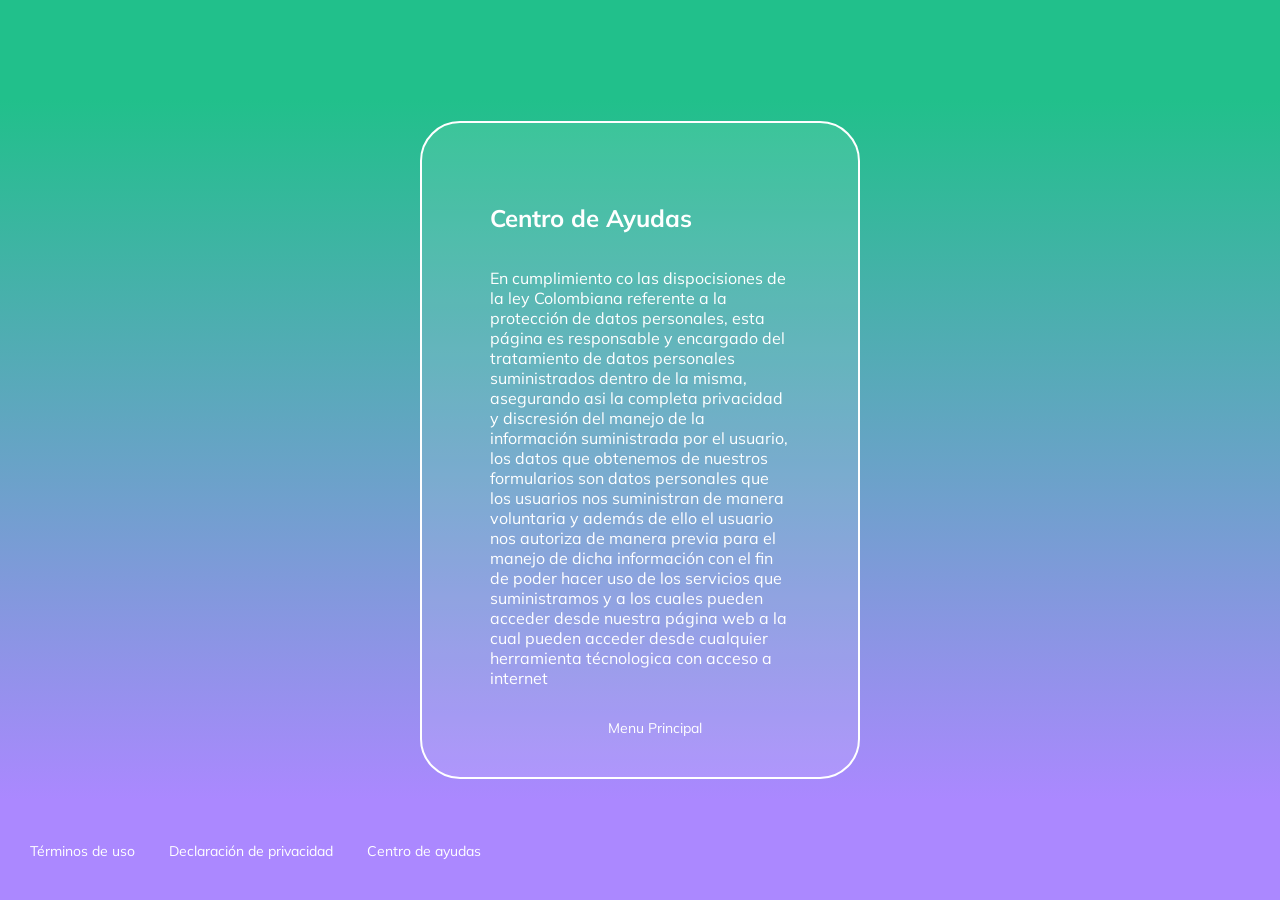
==== CentroAyudas.html @ 2243f2bc "Create CentroAyudas.html Agrego el link para poder abrir la ventana  de centro de ayudas" ====
<!DOCTYPE html>
<html lang="es">
<head>
  <meta charset="UTF-8">
  <meta name="viewport" content="width=device-width, initial-scale=1.0">
  <meta http-equiv="X-UA-Compatible" content="ie=edge">
  <!-- Font -->
  <link href="https://fonts.googleapis.com/css?family=Muli&display=swap" rel="stylesheet">
  <!-- Styles -->
  <link rel="stylesheet" href="./css/styles-login.css">
  <!-- Title -->
  <title>Centro de Ayudas</title>
</head>
<body>
  <header class="header"></header>
  <section class="login">
      <section class="login__container">
        <h2>Centro de Ayudas</h2>
        <form class="login__container--form">
          <p>En cumplimiento co las dispocisiones de la ley Colombiana referente a la protección de datos personales, esta página es responsable y encargado del tratamiento de datos personales suministrados dentro de la misma, asegurando asi la completa privacidad y discresión del manejo de la información suministrada por el usuario, los datos que obtenemos de nuestros formularios son datos personales que los usuarios nos suministran de manera voluntaria y además de ello el usuario nos autoriza de manera previa para el manejo de dicha información con el fin de poder hacer uso de los servicios que suministramos y a los cuales pueden acceder desde nuestra página web a la cual pueden acceder desde cualquier herramienta técnologica con acceso a internet
          </p>
            <a class="etiqueta_mp" href="index.html">Menu Principal</a>
        </form>
      </section>
  </section>
  <footer class="footer"><center>
    <a href="terminosuso.html">Términos de uso</a>
    <a href="Declaracionprivacidad.html">Declaración de privacidad</a>
    <a href="CentroAyudas.html">Centro de ayudas</a>
  </footer></center>
</body>
</html>
---- css/styles-login.css ----
body {
  margin: 0;
  font-family: 'Muli', sans-serif;
}

.header {
  align-items: center;
  background-color: #21c08b;
  color: white;
  display: flex;
  height: 100px;
  justify-content: space-between;
  top: 0px;
  width: 100%;
}
.header__img {
  margin-left: 30px;
  width: 200px;
}

.etiqueta_mp {
  color: white;
  cursor: pointer;
  align-items: center;
  text-align: center;
  margin-top: 5%;
  font-size: 14px;
  padding-left: 30px;
  text-decoration: none;
} 
.login {
  background: linear-gradient(#21C08B, #AB88FF);
  display: flex;
  align-items: center;
  justify-content: center;
  flex-direction: column;
  padding: 0px 30px;
  min-height: calc(100vh - 200px);
}
.login__container {
  background-color: rgba(255, 255, 255, 0.1);
  border: 2px solid white;
  border-radius: 40px;
  color: white;
  padding: 60px 68px 40px;
  min-height: 500px;
  width: 300px;
  display: flex;
  justify-content: space-around;
  flex-direction: column;
}
.login__container--form {
  display: flex;
  flex-direction: column;
}
.login__container--form label {
  font-size: 14px;
}
.login__container--remember-me {
  color: white;
  display: flex;
  justify-content: space-between;
  margin-top: 10px;
}
.login__container--remember-me a {
  color: white;
  font-size: 14px;
  text-decoration: none;
}
.login__container--remember-me a:hover {
  text-decoration: underline;
}
.login__container--social-media > div {
  display: flex;
  align-items: center;
  font-size: 14px;
  margin-bottom: 10px;
}
.login__container--social-media > div > img {
  width: 30px;
	margin-right: 10px;
}
.login__container--register{
	font-size: 14px;

}
.login__container--register a{
	font-size: 16px;
	color: white;
	font-weight: bold;
  text-decoration: none;
}

.login__container--register a:hover{
  text-decoration: underline;
}
.input {
  background-color: transparent;
  border-left: 0px;
  border-top: 0px;
  border-right: 0px;
  border-bottom: 2px solid white;
  font-family: 'Muli', sans-serif;
  margin-bottom: 20px;
  padding: 0px 20px;
  outline: none;
  height: 50px;

}
::placeholder{
  color: white;
}
.button {
background-color: rgba(255, 255, 255, 0.1);
border: none;
border-radius: 25px;
color: white;
cursor: pointer;
font-size: 16px;
font-weight: bold;
font-family: 'Muli', sans-serif;
height: 50px;
letter-spacing: 1px;
margin: 10px 0px;

}
.footer{
  background: #AB88FF;
  display: flex;
  align-items: center;
  height: 100px;
  width: 100%;
}
.footer a{
  color: white;
  cursor: pointer;
  font-size: 14px;
  padding-left: 30px;
  text-decoration: none;

}
.footer a:hover{
  text-decoration: underline;
}
/* media query para ajustar a dispositivos */

@media only screen and (max-width:600px) {
  .login__container {
    background-color: transparent;
    border: none;
    padding: 0px;
    width: 100%;
  }
  .footer {
    align-items: flex-start;
    flex-direction: column;
    
  }

}
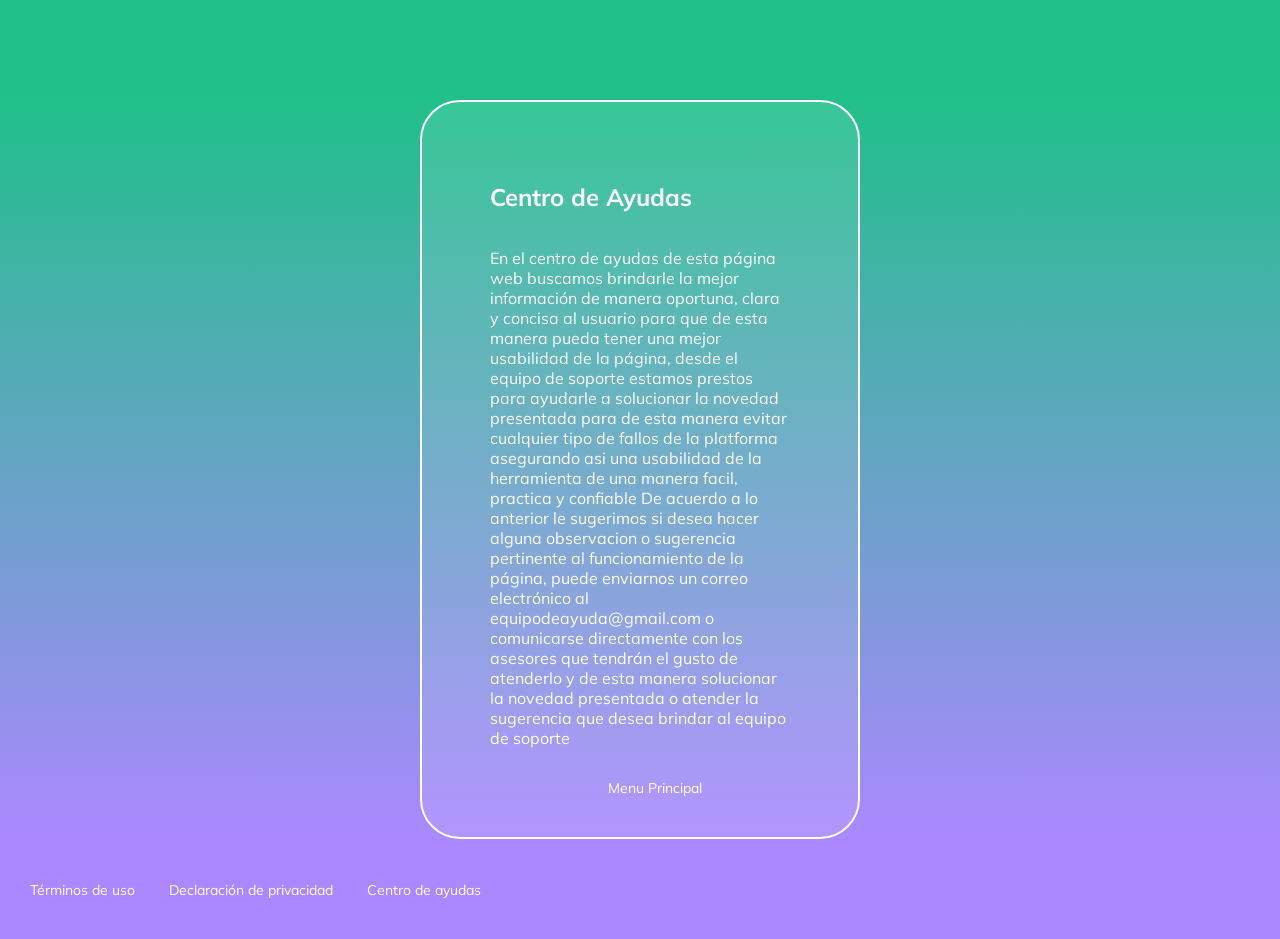
==== commit d4265bd3: "Update CentroAyudas.html Modifico el parrafo que se encuentra en la ventana" ====
--- a/CentroAyudas.html
+++ b/CentroAyudas.html
@@ -17,8 +17,12 @@
       <section class="login__container">
         <h2>Centro de Ayudas</h2>
         <form class="login__container--form">
-          <p>En cumplimiento co las dispocisiones de la ley Colombiana referente a la protección de datos personales, esta página es responsable y encargado del tratamiento de datos personales suministrados dentro de la misma, asegurando asi la completa privacidad y discresión del manejo de la información suministrada por el usuario, los datos que obtenemos de nuestros formularios son datos personales que los usuarios nos suministran de manera voluntaria y además de ello el usuario nos autoriza de manera previa para el manejo de dicha información con el fin de poder hacer uso de los servicios que suministramos y a los cuales pueden acceder desde nuestra página web a la cual pueden acceder desde cualquier herramienta técnologica con acceso a internet
+          <p>
+          En el centro de ayudas de esta página web buscamos brindarle la mejor información de manera oportuna, clara y concisa al usuario para que de esta manera pueda tener una mejor usabilidad de la página, desde el equipo de soporte estamos prestos para ayudarle a solucionar la novedad presentada para de esta manera evitar cualquier tipo de fallos de la platforma asegurando asi una usabilidad de la herramienta de una manera facil, practica y confiable 
+
+          De acuerdo a lo anterior le sugerimos si desea hacer alguna observacion o sugerencia pertinente al funcionamiento de la página, puede enviarnos un correo electrónico al equipodeayuda@gmail.com o comunicarse directamente con los asesores  que tendrán el gusto de atenderlo y de esta manera solucionar la novedad presentada o atender la sugerencia que desea brindar al equipo de soporte
           </p>
+          
             <a class="etiqueta_mp" href="index.html">Menu Principal</a>
         </form>
       </section>
